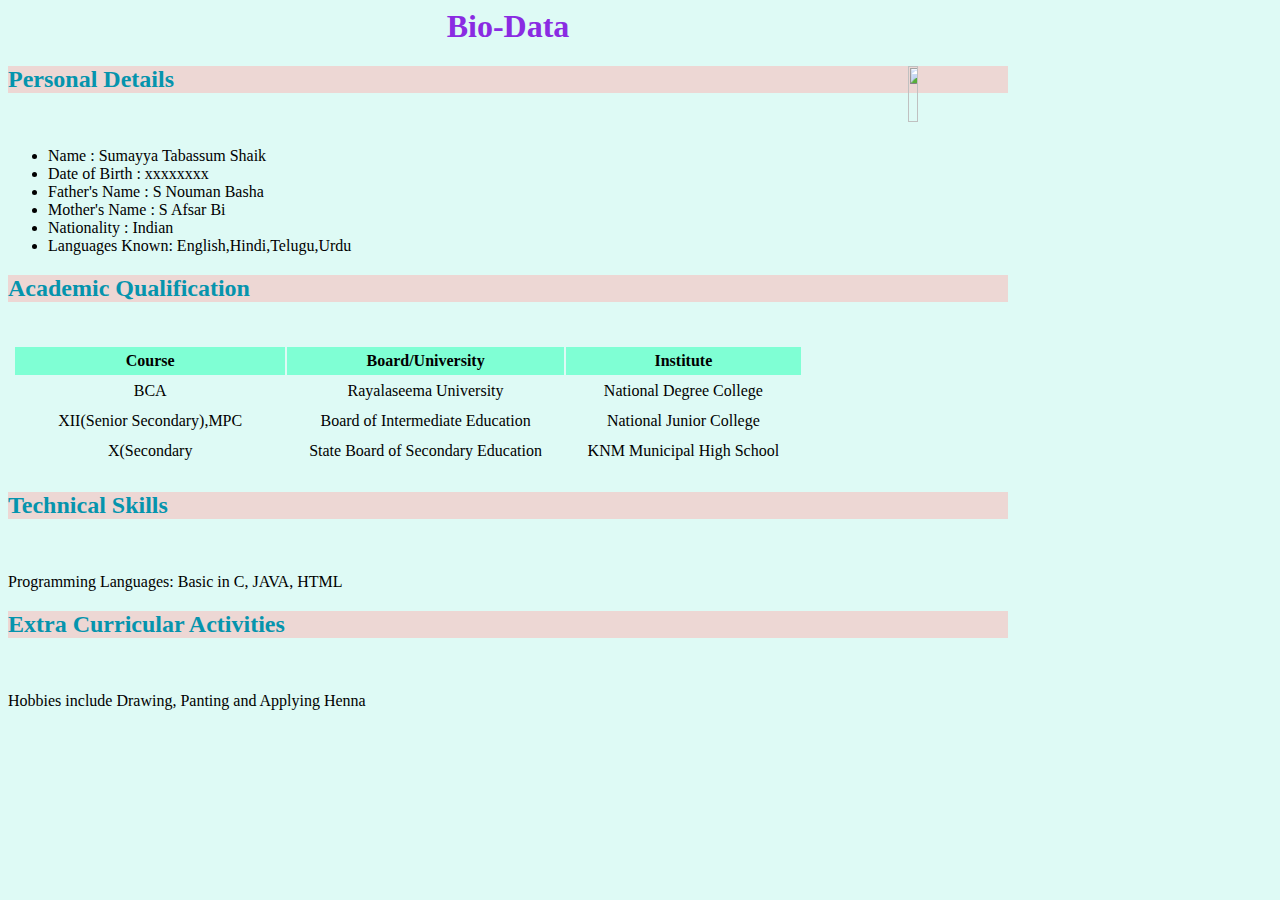
==== index.html @ f788a622 "change the html" ====
<html>
    <head>
        <title>Bio-Data</title>
        <link rel="icon" type="image" href="C:\Users\Myseera Shaik\Downloads\favicon_io (1)\favicon.ico">
        <link rel="stylesheet" href="Bio.css">
    </head>
<body> 
    
            <h1>Bio-Data</h1>
        <img src="C:\Users\Myseera Shaik\OneDrive\Desktop\Web Development\Bio-Data_Task1\images\summa.jpeg">
    
       <h2>Personal Details</h2><br>
       <ul>
        <li>Name           :  Sumayya Tabassum Shaik</li>
        <li>Date of Birth  :  xxxxxxxx</li>
        <li>Father's Name  :  S Nouman Basha</li>
        <li>Mother's Name  :  S Afsar Bi</li>
        <li>Nationality    :  Indian</li>
        <li>Languages Known:  English,Hindi,Telugu,Urdu</li>
       </ul>
       <h2>Academic Qualification</h2><br>
       <table>
        <tr>
            <th>Course</th>
            <th>Board/University</th>
            <th>Institute</th>
        </tr>
        <tr>
            <td>BCA</td>
            <td>Rayalaseema University</td>
            <td>National Degree College</td>
        </tr>
        <tr>
            <td>XII(Senior Secondary),MPC</td>
            <td>Board of Intermediate Education</td>
            <td>National Junior College</td>
        </tr>
        <tr>
            <td>X(Secondary</td>
            <td>State Board of Secondary Education</td>
            <td>KNM Municipal High School</td>
        </tr>
       </table>
       <h2>Technical Skills</h2><br>
       <p>Programming Languages: Basic in C, JAVA, HTML</p>
       <h2>Extra Curricular Activities</h2><br>
       <p>Hobbies include Drawing, Panting and Applying Henna</p>
   
    </body>
</html>
---- Bio.css ----
body
{
    background-color:rgba(205, 247, 239, 0.651);
    color: blueviolet;
    width: 1000px;
}
img{
    float: right;
    width: 10%;
    height:25%;
   
}


h1{
    text-align:center;
}
h2{
    color: rgb(5, 148, 173);
    background-color: #fbb5b583;
}
li{
    color:black;
    font-size: 16;
}
table,th,td{
     width: 800px; 
     color: black;
     font-size: 16;
     margin: left;
     padding: 5px;
     text-align: center;
    border: 2px;
}
p{
    color: black;
    font-size: 16;
}
th{
    background-color: aquamarine;
}
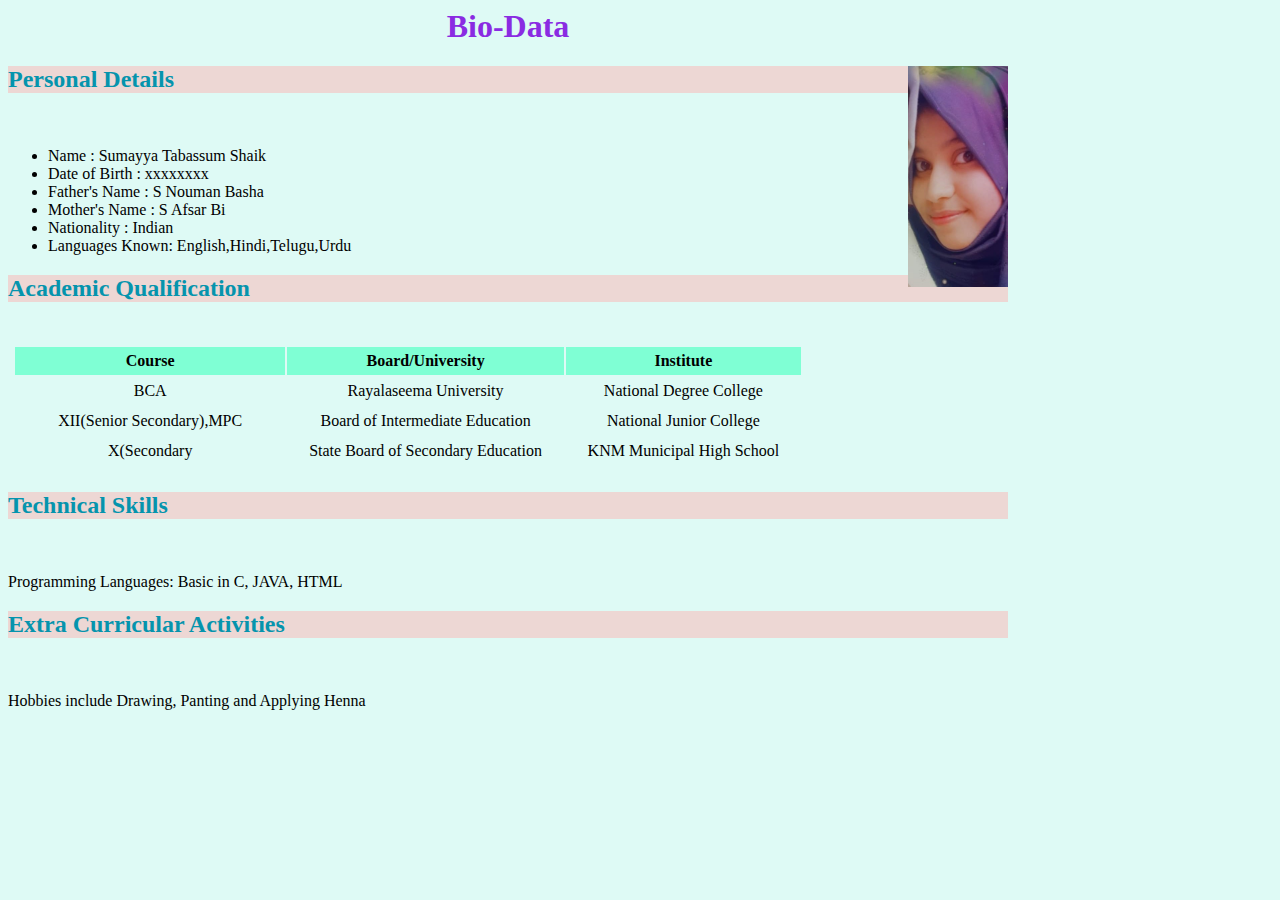
==== commit 0a2d0cdd: "change in code" ====
--- a/index.html
+++ b/index.html
@@ -1,13 +1,13 @@
 <html>
     <head>
         <title>Bio-Data</title>
-        <link rel="icon" type="image" href="C:\Users\Myseera Shaik\Downloads\favicon_io (1)\favicon.ico">
+       
         <link rel="stylesheet" href="Bio.css">
     </head>
 <body> 
     
             <h1>Bio-Data</h1>
-        <img src="C:\Users\Myseera Shaik\OneDrive\Desktop\Web Development\Bio-Data_Task1\images\summa.jpeg">
+        <img src="summa.jpeg">
     
        <h2>Personal Details</h2><br>
        <ul>
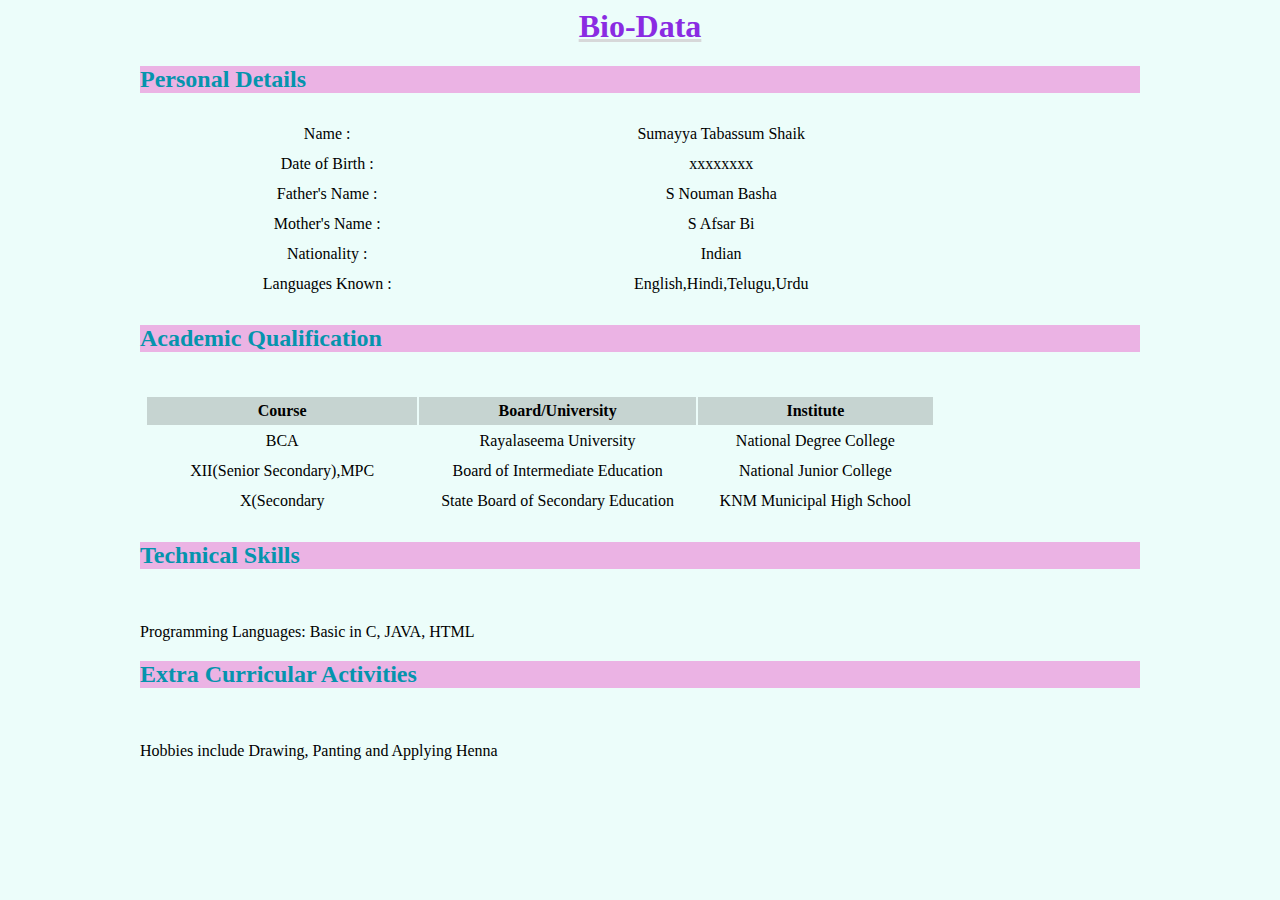
==== commit 07b87fcd: "updated" ====
--- a/index.html
+++ b/index.html
@@ -1,23 +1,40 @@
 <html>
     <head>
         <title>Bio-Data</title>
-       
         <link rel="stylesheet" href="Bio.css">
+        <meta name="viewport" content="width=device-width, initial-scale=1">
     </head>
 <body> 
-    
             <h1>Bio-Data</h1>
         <img src="summa.jpeg">
-    
-       <h2>Personal Details</h2><br>
-       <ul>
-        <li>Name           :  Sumayya Tabassum Shaik</li>
-        <li>Date of Birth  :  xxxxxxxx</li>
-        <li>Father's Name  :  S Nouman Basha</li>
-        <li>Mother's Name  :  S Afsar Bi</li>
-        <li>Nationality    :  Indian</li>
-        <li>Languages Known:  English,Hindi,Telugu,Urdu</li>
-       </ul>
+        <div class="content">
+       <h2>Personal Details</h2>
+      <table>
+      <tr>
+         <td>Name :</td>
+         <td>Sumayya Tabassum Shaik</td> 
+      </tr>
+      <tr>
+         <td>Date of Birth :</td>
+         <td>xxxxxxxx</td>
+      </tr>
+      <tr>
+         <td>Father's Name :</td>
+         <td>S Nouman Basha</td>
+      </tr>
+      <tr>
+         <td>Mother's Name :</td>
+         <td>S Afsar Bi</td>
+      </tr>
+       <tr>
+         <td>Nationality :</td>
+         <td> Indian</td>
+       </tr>
+       <tr>
+         <td>Languages Known :</td>
+         <td> English,Hindi,Telugu,Urdu</td>
+      </tr>
+      </table>   
        <h2>Academic Qualification</h2><br>
        <table>
         <tr>
@@ -45,6 +62,6 @@
        <p>Programming Languages: Basic in C, JAVA, HTML</p>
        <h2>Extra Curricular Activities</h2><br>
        <p>Hobbies include Drawing, Panting and Applying Henna</p>
-   
+    </div>
     </body>
 </html>
--- a/Bio.css
+++ b/Bio.css
@@ -1,43 +1,43 @@
 body
 {
-    background-color:rgba(205, 247, 239, 0.651);
-    color: blueviolet;
-    width: 1000px;
+    background-color:rgba(221, 251, 246, 0.568);
+    color:black;
+    font-size:16;
 }
 img{
-    float: right;
     width: 10%;
-    height:25%;
-   
+    height:30%;
+    position: absolute;
+    top: 100px;
+    left: 1300px;
+    
+}
+.content{
+    max-width: 1000px;
+    margin: auto;
 }
 
 
 h1{
+    color: blueviolet;
+    text-decoration: underline solid rgb(215, 216, 217);
     text-align:center;
 }
 h2{
     color: rgb(5, 148, 173);
-    background-color: #fbb5b583;
+    background-color: #e711b54f;
 }
-li{
-    color:black;
-    font-size: 16;
-}
+
 table,th,td{
-     width: 800px; 
-     color: black;
-     font-size: 16;
+     width: 800px;  
      margin: left;
      padding: 5px;
      text-align: center;
     border: 2px;
-}
-p{
-    color: black;
-    font-size: 16;
-}
+}    
+
 th{
-    background-color: aquamarine;
+    background-color: rgba(128, 132, 131, 0.344);
 }
 
 
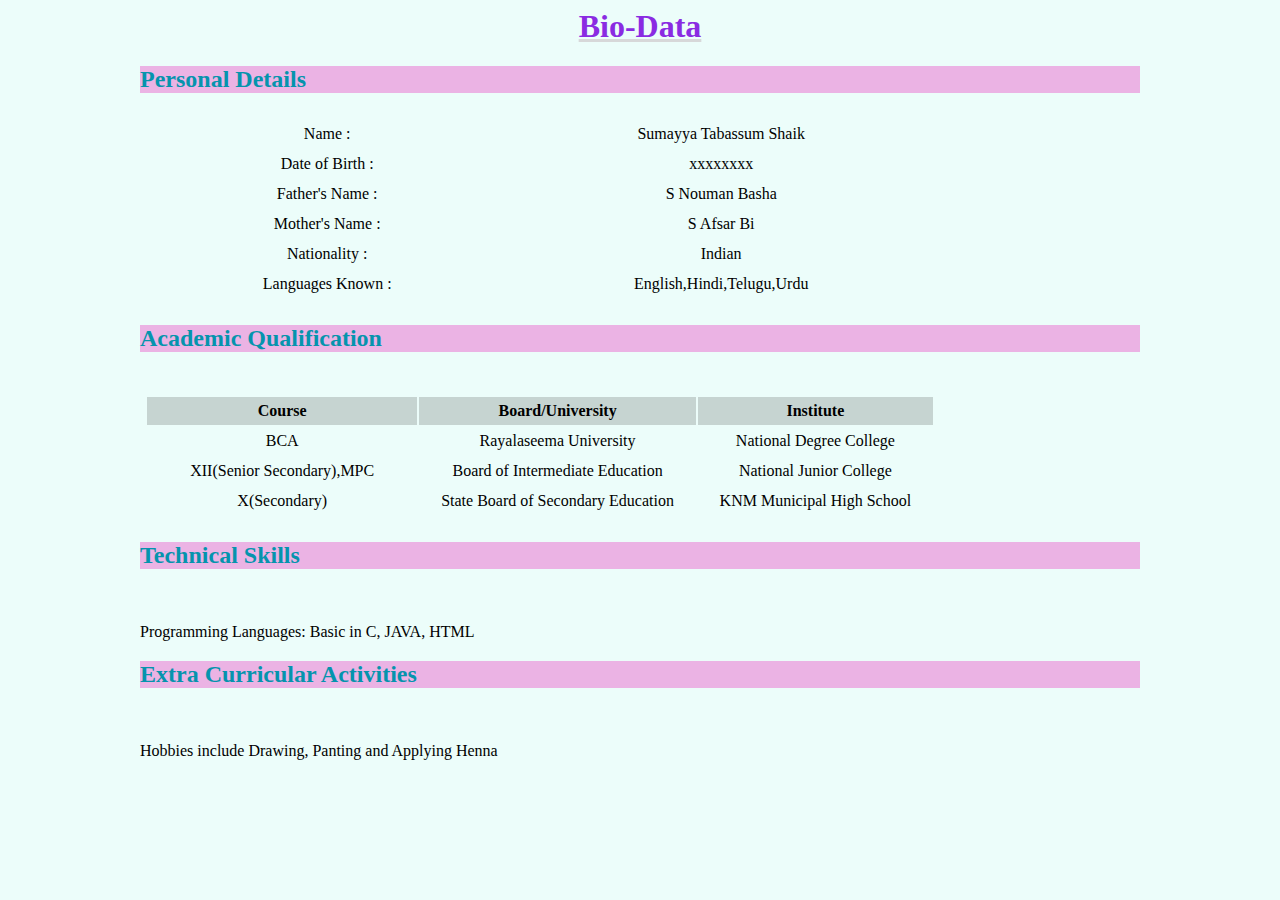
==== commit 0ce7b21f: "updated" ====
--- a/index.html
+++ b/index.html
@@ -53,7 +53,7 @@
             <td>National Junior College</td>
         </tr>
         <tr>
-            <td>X(Secondary</td>
+            <td>X(Secondary)</td>
             <td>State Board of Secondary Education</td>
             <td>KNM Municipal High School</td>
         </tr>
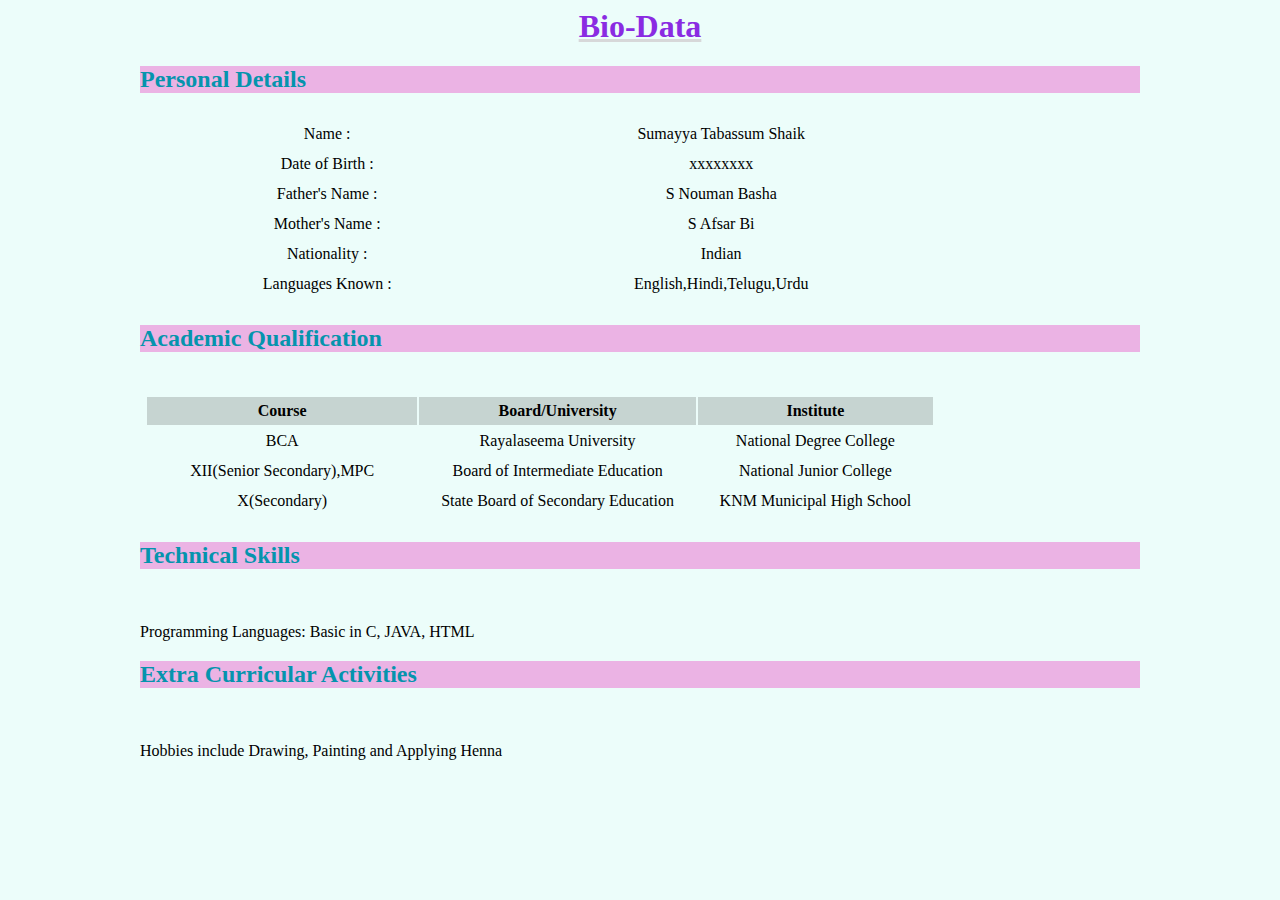
==== commit 45c5123b: "updated" ====
--- a/index.html
+++ b/index.html
@@ -61,7 +61,7 @@
        <h2>Technical Skills</h2><br>
        <p>Programming Languages: Basic in C, JAVA, HTML</p>
        <h2>Extra Curricular Activities</h2><br>
-       <p>Hobbies include Drawing, Panting and Applying Henna</p>
+       <p>Hobbies include Drawing, Painting and Applying Henna</p>
     </div>
     </body>
 </html>
